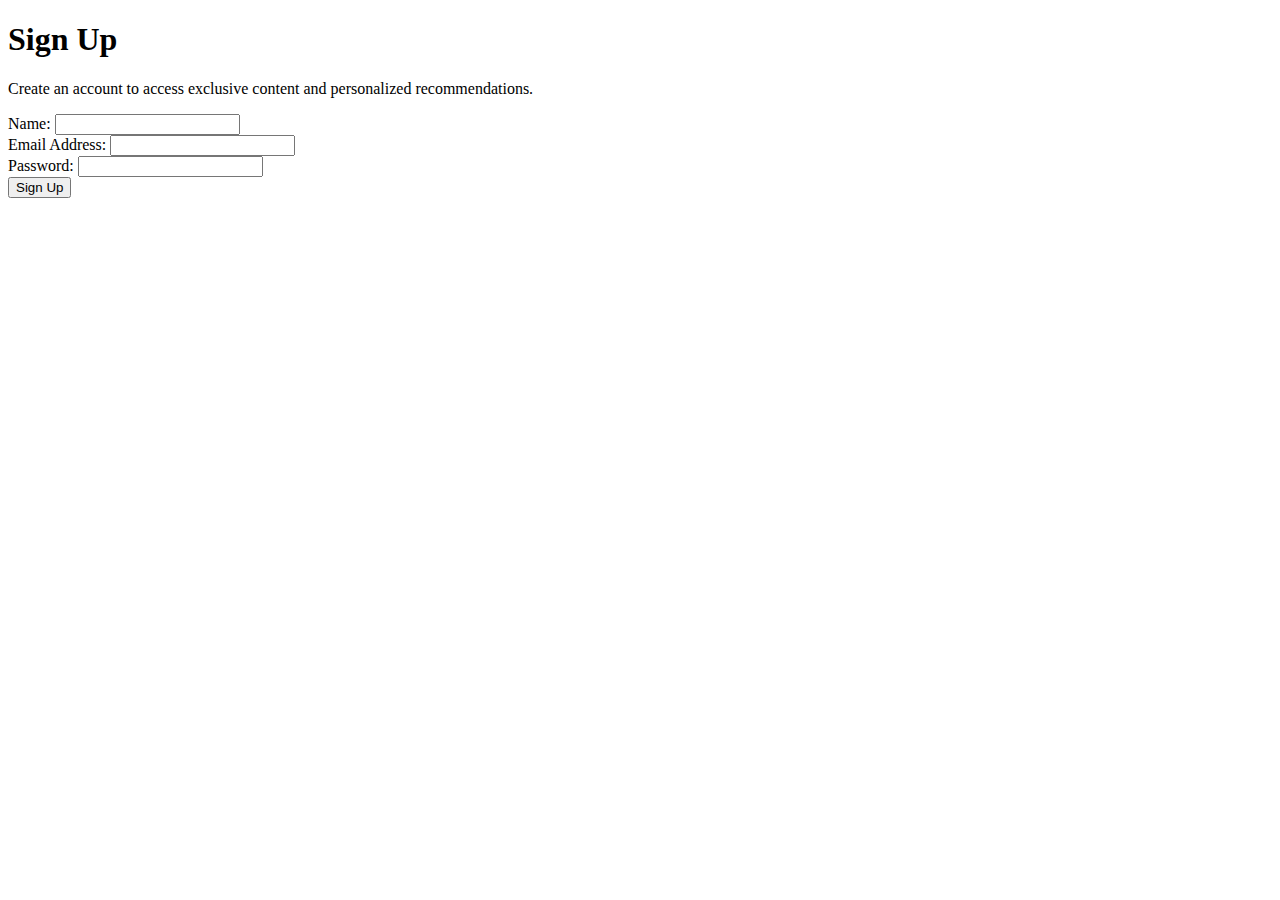
==== signup.html @ 5032c9af "signup" ====
<!DOCTYPE html>
<html>
<head>
    <title>Sign Up
    </title>
</head>
<body>
    <h1>Sign Up</h1>
    <p>Create an account to access exclusive content and personalized recommendations.</p>
<form action="/signup" method="post">
    <label for="name">Name:</label>
    <input type="text" id="name" name="name" required>
    <br>
    <label for="email">Email Address:</label>
    <input type="email" id="email" name="email" required>
    <br>
    <label for="password">Password:</label>
    <input type="password" id="password" name="password" required>
    <br>
    <input type="submit" value="Sign Up">
</form>
</body>
</html>
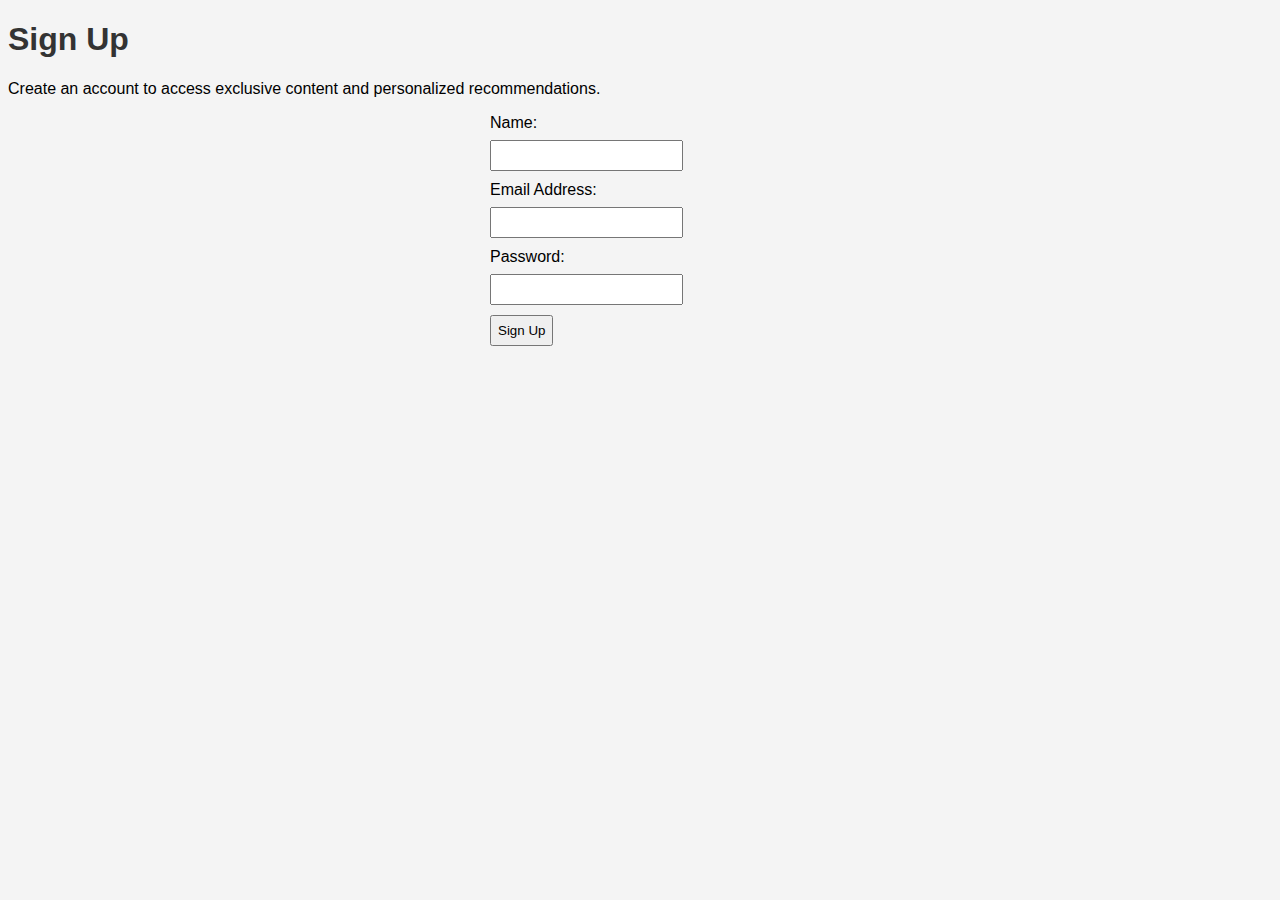
==== commit f47de8d6: "up" ====
--- a/signup.html
+++ b/signup.html
@@ -3,6 +3,31 @@
 <head>
     <title>Sign Up
     </title>
+    <style>
+        body {
+            font-family: Arial, sans-serif;
+            background-color: #f4f4f4;
+        }
+        
+        h1 {
+            color: #333;
+        }
+        
+        label {
+            display: block;
+            margin-bottom: 8px;
+        }
+        
+        input {
+            padding: 6px;
+            margin-bottom: 10px;
+        }
+        
+        form {
+            max-width: 300px;
+            margin: 0 auto;
+        }
+    </style>
 </head>
 <body>
     <h1>Sign Up</h1>
